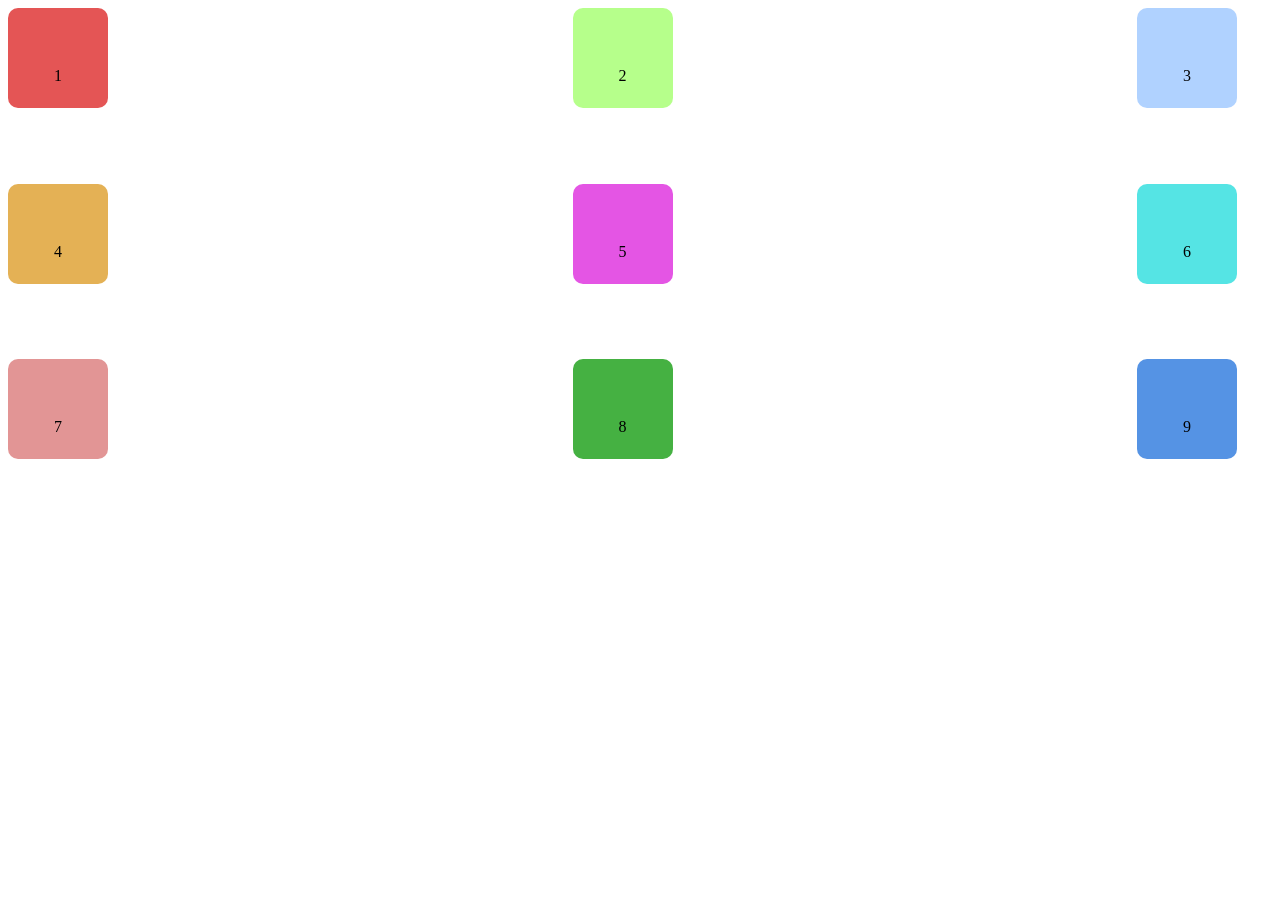
==== grid.html @ 29244092 "grid" ====
<!DOCTYPE html>
<html lang="en">
<head>
    <meta charset="UTF-8">
    <meta name="viewport" content="width=device-width, initial-scale=1.0">
    <title>Document</title>
</head>
<body>
<style>
span{
        display: block;
        width: 100px;
        height: 100px;
        border-radius: 10px;
        text-align: center;
        line-height: 15vh;
    }
    .zero{
        background-color: #e45555;
    }
    .one{
        background-color: #b6ff8b;
    }
    .two{
        background-color: #b0d2ff;
    }
    .three{
        background-color: #e4b155;
    }
    .four{
        background-color: #e455e4;
    }
    .five{
        background-color: #55e4e4;
    }
    .six{
        background-color: #e29595;
    }
    .seven{
        background-color: #45b142;
    }
    .eight{
        background-color: #5593e4;
    }
    div{
        display:grid;
        justify-content: space-between;
        row-gap: 4.5vh;
        grid-template-columns: repeat(3, 15vh);
        grid-template-rows: repeat(3, 15vh);
    }
    @media (max-width:340px) {
        span{
            width: 75px;
            height: 75px;
            line-height: 10vh;
        }
    }
</style>
    <div>
        <span class="zero">1</span>
        <span class="one">2</span>
        <span class="two">3</span>
        <span class="three">4</span>
        <span class="four">5</span>
        <span class="five">6</span>
        <span class="six">7</span>
        <span class="seven">8</span>  
        <span class="eight">9</span>
    </div>
</body>
</html>
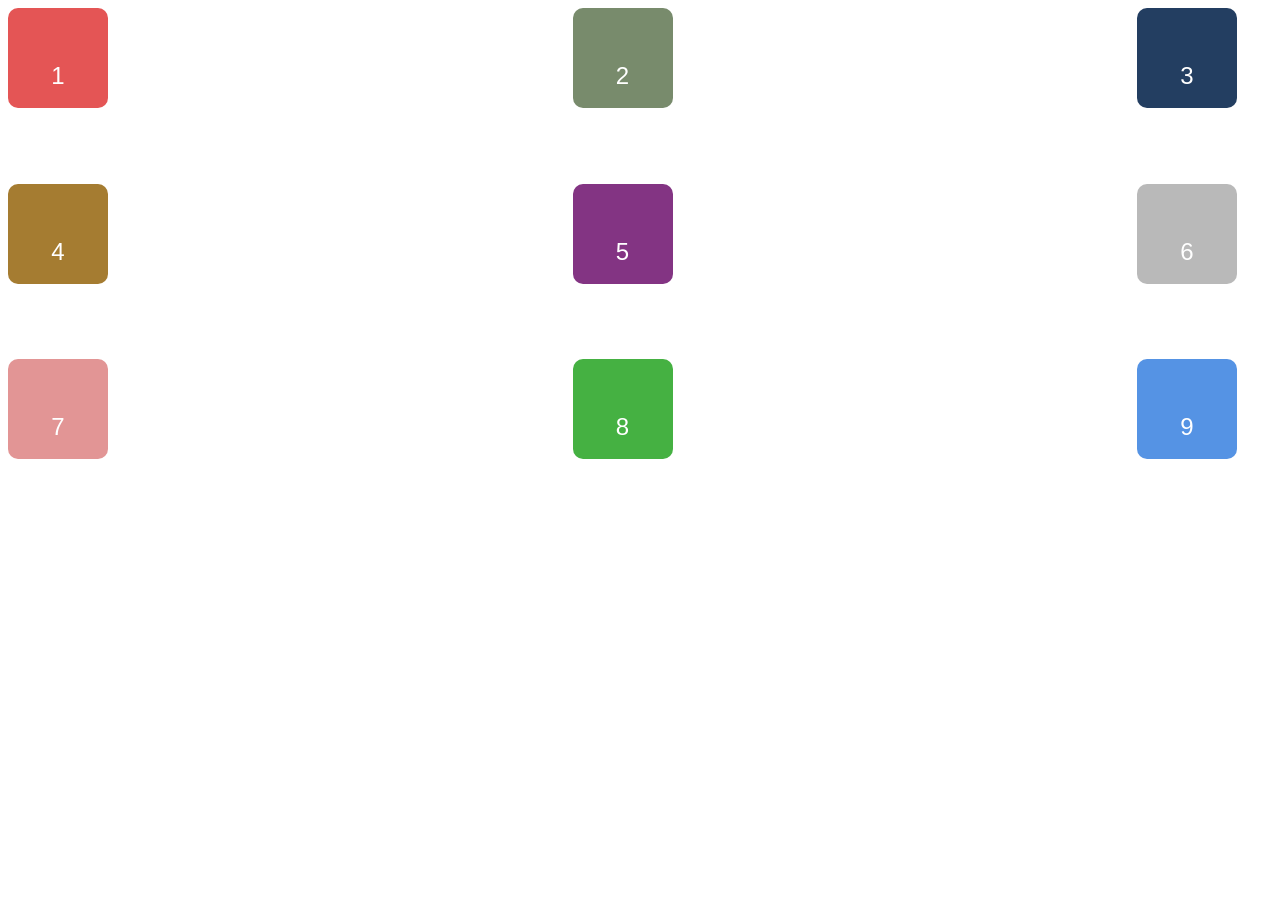
==== commit 2dcd3721: "minor grid changes" ====
--- a/grid.html
+++ b/grid.html
@@ -7,6 +7,9 @@
 </head>
 <body>
 <style>
+*{
+    font-family:'Gill Sans', 'Gill Sans MT', Calibri, 'Trebuchet MS', sans-serif;
+}
 span{
         display: block;
         width: 100px;
@@ -14,24 +17,26 @@
         border-radius: 10px;
         text-align: center;
         line-height: 15vh;
+        font-size:1.5em;
+        color:white;
     }
     .zero{
         background-color: #e45555;
     }
     .one{
-        background-color: #b6ff8b;
+        background-color: #788b6c;
     }
     .two{
-        background-color: #b0d2ff;
+        background-color: #233e61;
     }
     .three{
-        background-color: #e4b155;
+        background-color: #a57c31;
     }
     .four{
-        background-color: #e455e4;
+        background-color: #833483;
     }
     .five{
-        background-color: #55e4e4;
+        background-color: #b9b9b9;
     }
     .six{
         background-color: #e29595;
